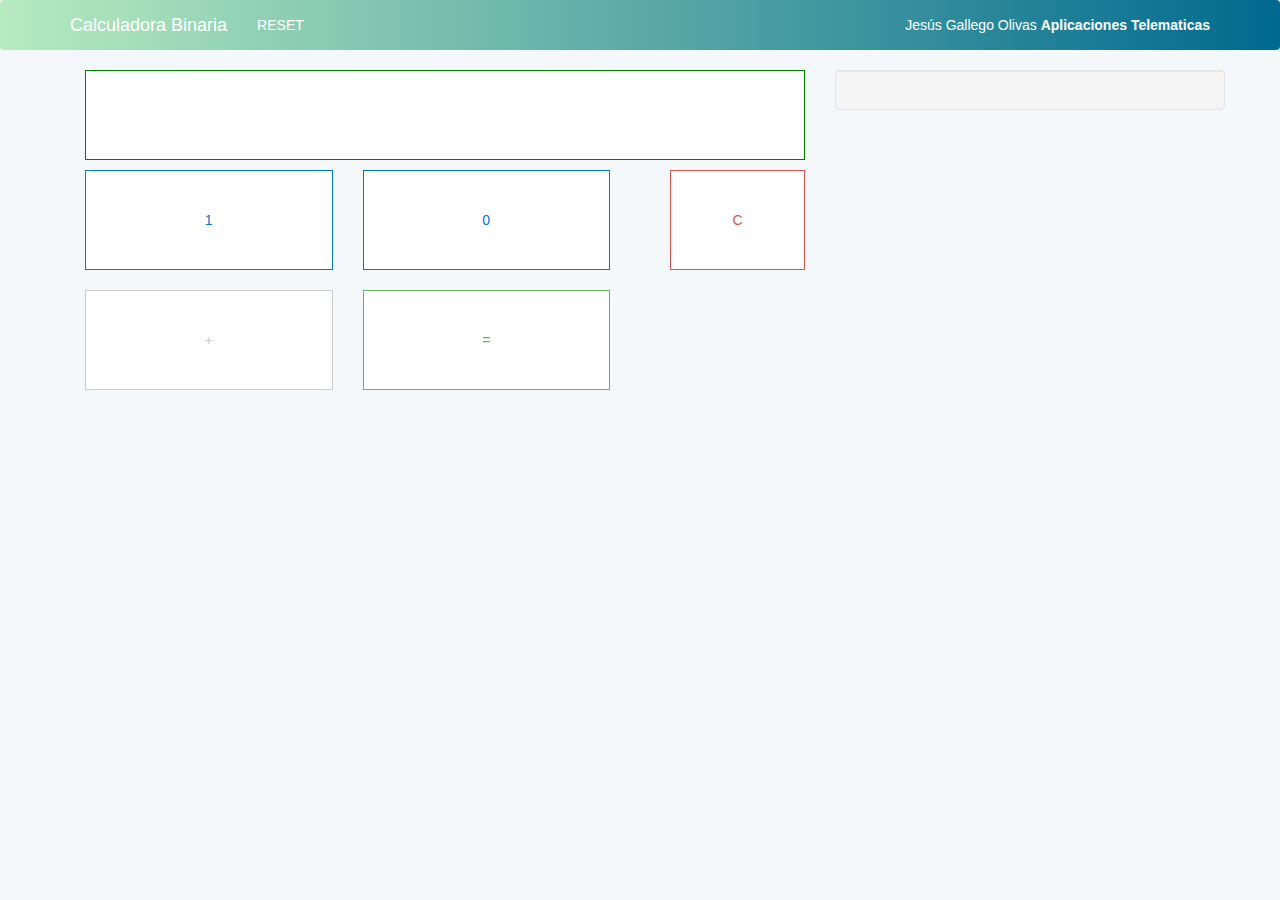
==== index.html @ 79ddf7aa "Rename calculadora.html to index.html" ====
<!DOCTYPE html>
<html lang="en">
<head>
  <meta charset="UTF-8">
  <meta name="viewport" content="width=device-width, initial-scale=1.0">
  <meta http-equiv="X-UA-Compatible" content="ie=edge">
  <title>Calculadora</title>
  <link rel="stylesheet" href="https://maxcdn.bootstrapcdn.com/bootstrap/3.3.7/css/bootstrap.min.css" integrity="sha384-BVYiiSIFeK1dGmJRAkycuHAHRg32OmUcww7on3RYdg4Va+PmSTsz/K68vbdEjh4u" crossorigin="anonymous">
  <link rel="stylesheet" href="master.css">
</head>
<body>
  <nav class="navbar navbar-default">
    <div class="container">
      <div class="navbar-header">
        <button type="button" class="navbar-toggle collapsed" data-toggle="collapse" data-target="#bs-example-navbar-collapse-1" aria-expanded="false">
          <span class="sr-only">Toggle navigation</span>
          <span class="icon-bar"></span>
          <span class="icon-bar"></span>
          <span class="icon-bar"></span>
        </button>
        <a class="navbar-brand" href="#">Calculadora Binaria</a>
      </div>
      <div class="collapse navbar-collapse" id="bs-example-navbar-collapse-1">
        <ul class="nav navbar-nav">
          <li class=""><a href="#">RESET</a></li>
        </ul>
        <p class="navbar-text navbar-right">Jesús Gallego Olivas <strong>Aplicaciones Telematicas</strong></p>
      </div>
    </div>
  </nav>

  <div class="container">
    <div class="row">
      <div class="col-md-8">
        <div class="col-md-12">
          <div id="screen">
            <span id="display" class="lead"></span>
          </div>
        </div>
      </div>

      <div id="resultado" class="col-md-4 well">

      </div>
    </div>
    <div class="row">
      <div class="col-sm-12 col-md-6">

        <a href="javascript:key(1)">
          <div class="col-xs-4 col-sm-4 col-md-6">
            <div class="boton num btn-outline-primary">
              <p>1</p>
            </div>
          </div>
        </a>
        <a href="javascript:key(0)">
          <div class="col-xs-4 col-sm-4 col-md-6">
            <div class="boton num btn-outline-primary">
              <p>0</p>
            </div>
          </div>
        </a>
        <a href="javascript:key('+')">
          <div class="col-xs-3 col-sm-3 col-md-6">
            <div class="boton ope btn-outline-secondary">
              <p>+</p>
            </div>
          </div>
        </a>
        <a href="javascript:adder('display', 'resultado')">
          <div class="col-xs-4 col-sm-4 col-md-6">
            <div class="boton btn-outline-success">
              <p>=</p>
            </div>
          </div>
        </a>
      </div>
      <div class="col-sm-12 col-md-2">

        <a href="javascript:del()">
          <div class="col-xs-4 col-sm-4 col-md-12">
            <div class="boton  btn-outline-danger">
              <p>C</p>
            </div>
          </div>
        </a>
      </div>
    </div>
  </div>

  <!--<script src="https://ajax.googleapis.com/ajax/libs/jquery/3.1.1/jquery.min.js"></script>-->
  <script src="master.js"></script>
</body>
</html>
---- master.css ----
body{
  background-color: #f5f8fa;
}
.navbar-default{
  background: rgba(183,235,191,1);
  background: -moz-linear-gradient(left, rgba(183,235,191,1) 0%, rgba(0,105,143,1) 100%);
  background: -webkit-gradient(left top, right top, color-stop(0%, rgba(183,235,191,1)), color-stop(100%, rgba(0,105,143,1)));
  background: -webkit-linear-gradient(left, rgba(183,235,191,1) 0%, rgba(0,105,143,1) 100%);
  background: -o-linear-gradient(left, rgba(183,235,191,1) 0%, rgba(0,105,143,1) 100%);
  background: -ms-linear-gradient(left, rgba(183,235,191,1) 0%, rgba(0,105,143,1) 100%);
  background: linear-gradient(to right, rgba(183,235,191,1) 0%, rgba(0,105,143,1) 100%);
  filter: progid:DXImageTransform.Microsoft.gradient( startColorstr='#b7ebbf', endColorstr='#00698f', GradientType=1 );
  border: 0px;
}
.navbar-nav li a,.navbar-text,.navbar-brand{
  color: white!important;
}
#screen{
  background-color: white;
  border: 1px solid green;
  height: 90px;
}
#screen span{
  text-align: right;
  margin: 0px;
  padding: 10px 10px 0 0 ;
  font-size: 50px;
  -moz-user-select: text;
  -webkit-user-select: text;
  -ms-user-select: text;
  float: right;
  font-family: Roboto-Regular,helvetica,arial,sans-serif;
  font-weight: lighter;
  white-space: nowrap;
}
.boton{
  height: 100px;
  margin-top: 10px;
  margin-bottom: 10px;
}
.boton:hover{
  cursor: pointer;
  font-size: 60px;
}
.boton p{
  position: absolute;
  left: 50%;
  top: 50%;
  transform: translate(-50%, -50%);
  -webkit-transform: translate(-50%, -50%);
}
.btn-outline-primary {
    color: #0275d8;
    background-image: none;
    background-color: white;
    border:1px solid #0275d8;
}
.btn-outline-primary:hover {
  color: #fff;
  background-color: #0275d8;
  border-color: #0275d8;
}
.btn-outline-danger {
    color: #d9534f;
    background-image: none;
    background-color: white;
    border:1px solid #d9534f;
}
.btn-outline-danger:hover {
  color: #fff;
  background-color: #d9534f;
  border-color: #d9534f;
}
.btn-outline-secondary {
    color: #ccc;
    background-image: none;
    background-color: white;
    border:1px solid #ccc;
}
.btn-outline-secondary:hover {
    color: #fff;
    background-color: #ccc;
    border-color: #ccc;
}
.btn-outline-success {
    color: #5cb85c;
    background-image: none;
    background-color: white;
    border:1px solid #5cb85c;
}
.btn-outline-success:hover {
    color: #fff;
    background-color: #5cb85c;
    border-color: #5cb85c;
}
.list-group-item{
  background-color: transparent;
}
#resultado{
  font-size: 20px;
}
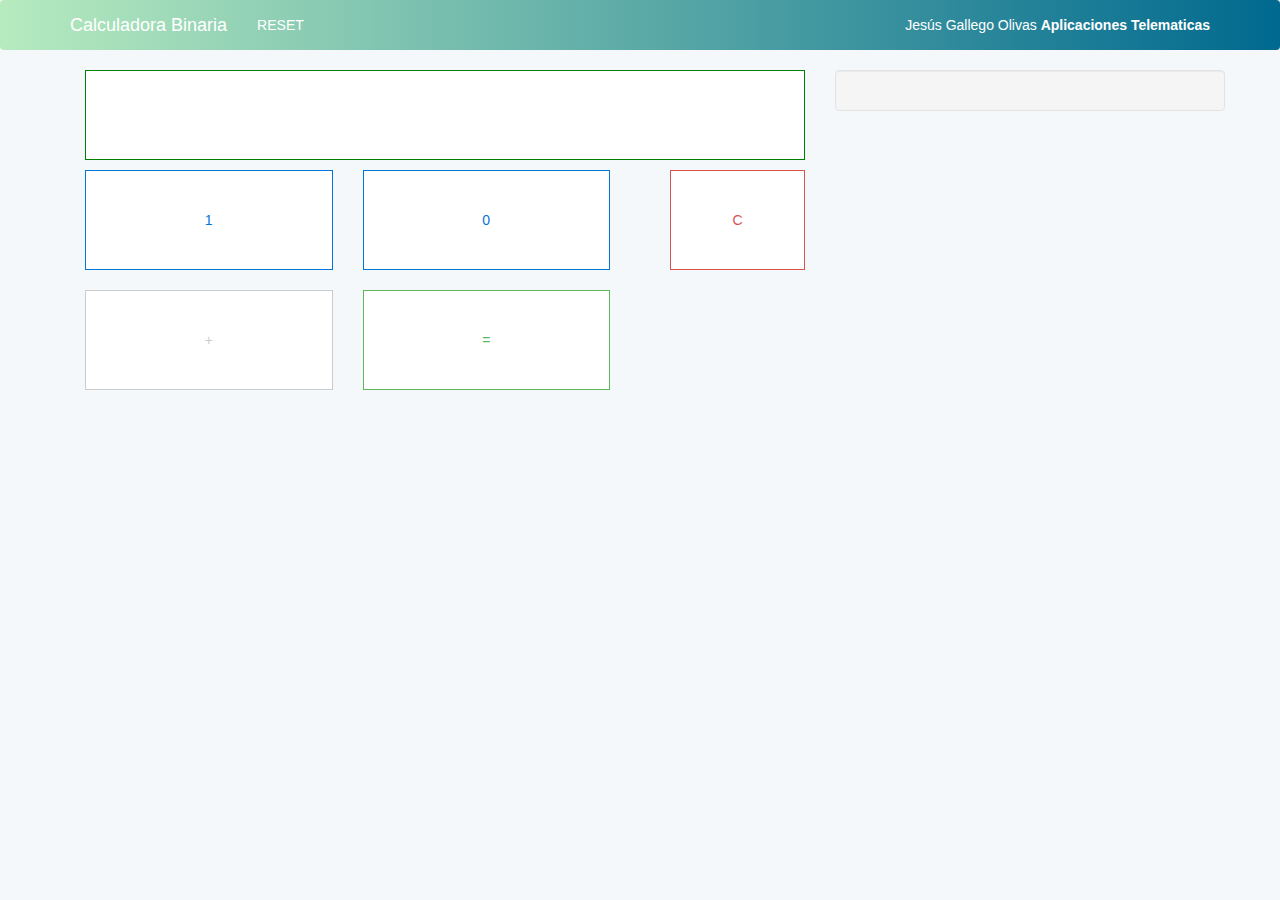
==== commit a464428c: "better03" ====
--- a/index.html
+++ b/index.html
@@ -38,9 +38,10 @@
           </div>
         </div>
       </div>
+      <div class="col-md-4 well">
+        <div id="resultado" class="text-center col-md-12">
 
-      <div id="resultado" class="col-md-4 well">
-
+        </div>
       </div>
     </div>
     <div class="row">
@@ -67,7 +68,7 @@
             </div>
           </div>
         </a>
-        <a href="javascript:adder('display', 'resultado')">
+        <a href="javascript:enter('display', 'resultado')">
           <div class="col-xs-4 col-sm-4 col-md-6">
             <div class="boton btn-outline-success">
               <p>=</p>
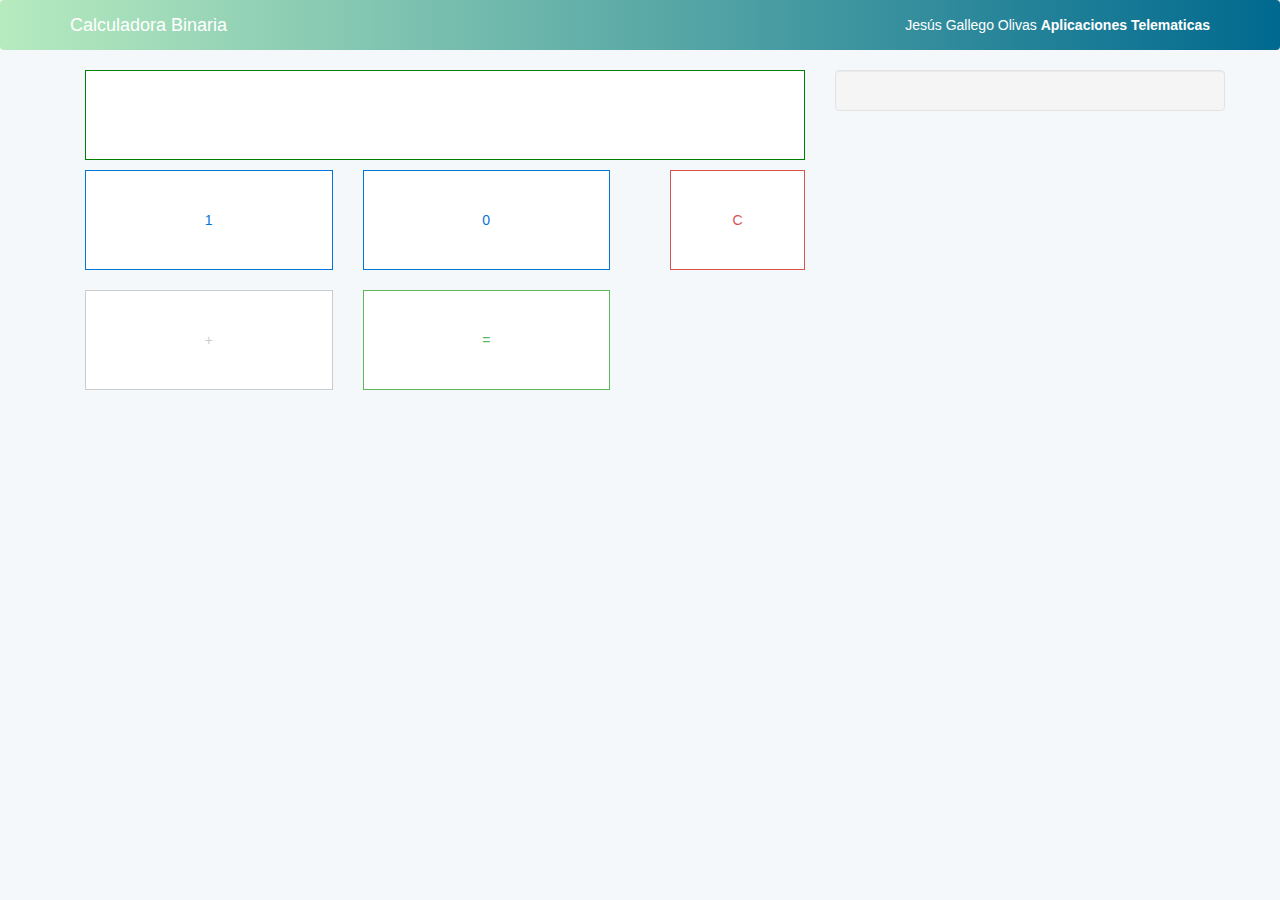
==== commit 47437431: "better03" ====
--- a/index.html
+++ b/index.html
@@ -21,9 +21,6 @@
         <a class="navbar-brand" href="#">Calculadora Binaria</a>
       </div>
       <div class="collapse navbar-collapse" id="bs-example-navbar-collapse-1">
-        <ul class="nav navbar-nav">
-          <li class=""><a href="#">RESET</a></li>
-        </ul>
         <p class="navbar-text navbar-right">Jesús Gallego Olivas <strong>Aplicaciones Telematicas</strong></p>
       </div>
     </div>
